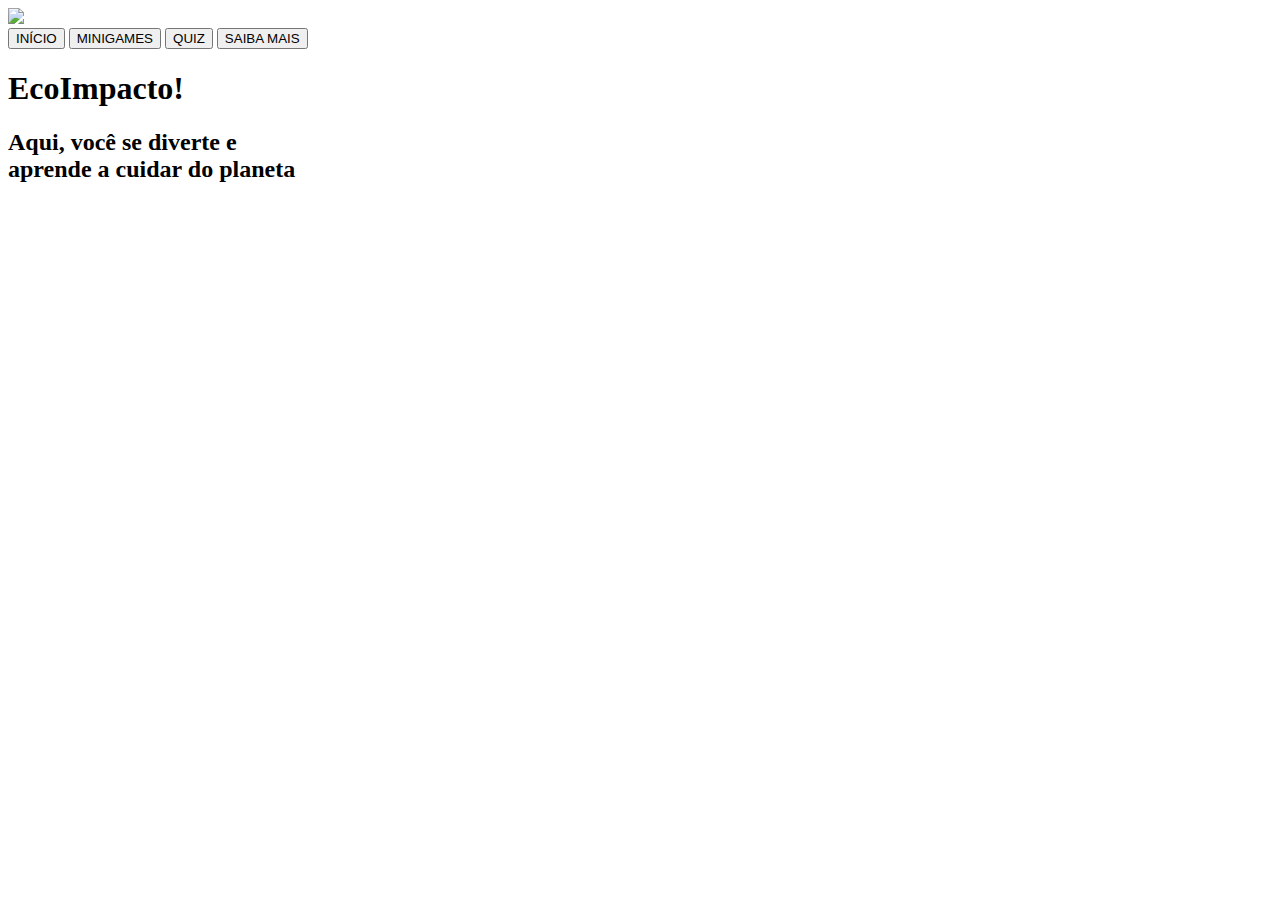
==== FrontEnd/index.html @ 0150c6ab "Create index.html" ====
<!DOCTYPE html>
<html lang="en">
<head>
    <meta charset="UTF-8">
    <meta name="viewport" content="width=device-width, initial-scale=1.0">
    <link rel="stylesheet" href="styles.css">
    <title>Document</title>
</head>
<body>
    <div class="Banner">
        <img src="logo.png">
        <div class="ConteudoBanner">
            <button onclick="inicio()">INÍCIO</button>
            <button onclick="minigames()">MINIGAMES</button>
            <button onclick="quiz()">QUIZ</button>
            <button onclick="saibamais()">SAIBA MAIS</button>
        </div>
    </div>

    <div class="Meio Inicio">
        <div class="ConteudoMeio">
            <h1>EcoImpacto!</h1>
            <h2>Aqui, você se diverte e <br>aprende a cuidar do planeta</h2>
        </div>
    </div>
    <script src="scripts.js"></script>
</body>
</html>
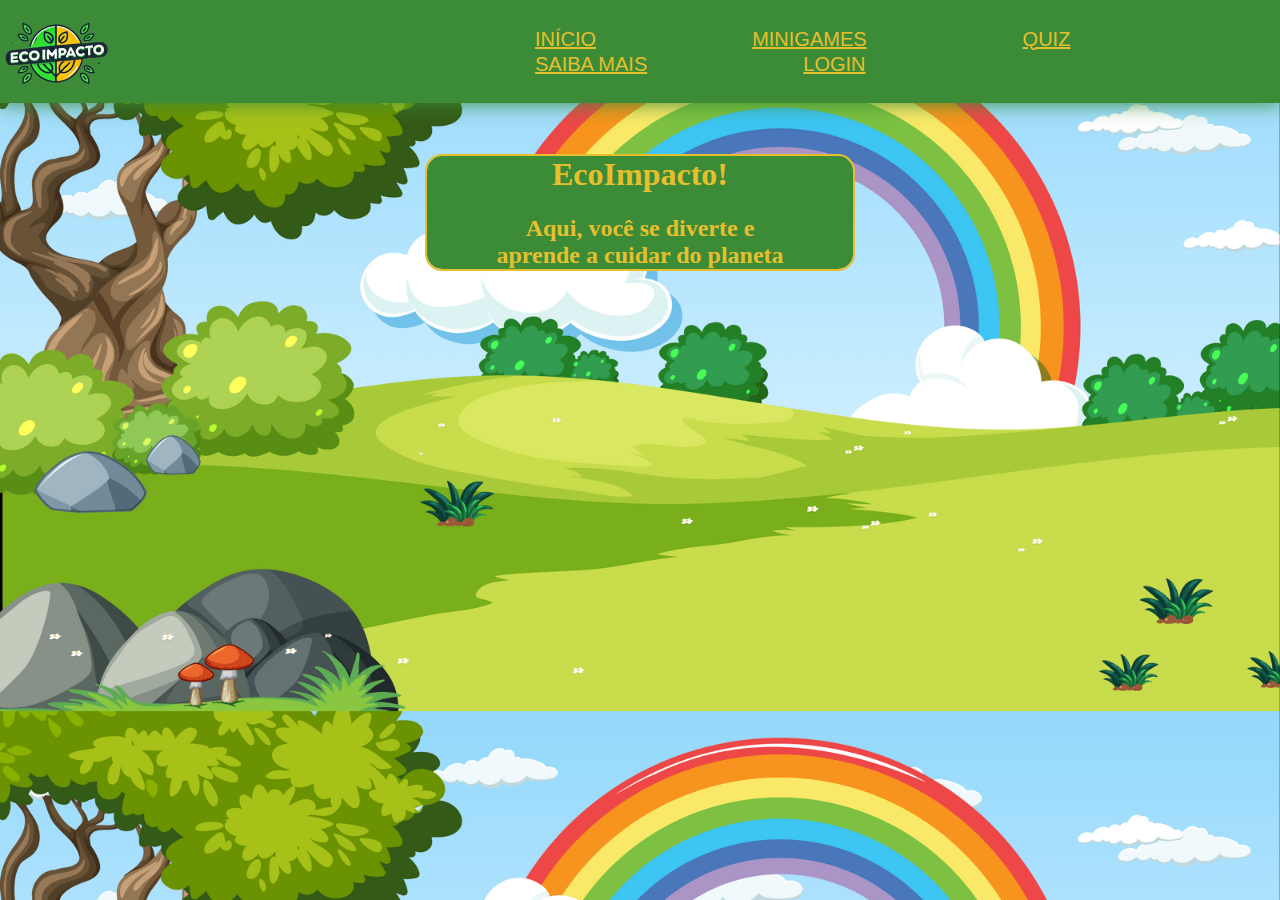
==== commit 78438097: "Add files via upload" ====
--- a/FrontEnd/index.html
+++ b/FrontEnd/index.html
@@ -1,28 +1,29 @@
-<!DOCTYPE html>
-<html lang="en">
-<head>
-    <meta charset="UTF-8">
-    <meta name="viewport" content="width=device-width, initial-scale=1.0">
-    <link rel="stylesheet" href="styles.css">
-    <title>Document</title>
-</head>
-<body>
-    <div class="Banner">
-        <img src="logo.png">
-        <div class="ConteudoBanner">
-            <button onclick="inicio()">INÍCIO</button>
-            <button onclick="minigames()">MINIGAMES</button>
-            <button onclick="quiz()">QUIZ</button>
-            <button onclick="saibamais()">SAIBA MAIS</button>
-        </div>
-    </div>
-
-    <div class="Meio Inicio">
-        <div class="ConteudoMeio">
-            <h1>EcoImpacto!</h1>
-            <h2>Aqui, você se diverte e <br>aprende a cuidar do planeta</h2>
-        </div>
-    </div>
-    <script src="scripts.js"></script>
-</body>
-</html>
+<!DOCTYPE html>
+<html lang="en">
+<head>
+    <meta charset="UTF-8">
+    <meta name="viewport" content="width=device-width, initial-scale=1.0">
+    <link rel="stylesheet" href="styles.css">
+    <title>Document</title>
+</head>
+<body>
+    <div class="Banner">
+        <img src="logo.png">
+        <div class="ConteudoBanner">
+            <button onclick="inicio()">INÍCIO</button>
+            <button onclick="minigames()">MINIGAMES</button>
+            <button onclick="quiz()">QUIZ</button>
+            <button onclick="saibamais()">SAIBA MAIS</button>
+            <button onclick="login()">LOGIN</button>
+        </div>
+    </div>
+
+    <div class="Meio Inicio">
+        <div class="ConteudoMeio">
+            <h1>EcoImpacto!</h1>
+            <h2>Aqui, você se diverte e <br>aprende a cuidar do planeta</h2>
+        </div>
+    </div>
+    <script src="scripts.js"></script>
+</body>
+</html>--- a/FrontEnd/styles.css
+++ b/FrontEnd/styles.css
@@ -0,0 +1,188 @@
+html, body {
+    margin: 0;
+    padding: 0;
+    box-sizing: border-box;
+    background-image:url(fundo.png);
+   
+    background-size: 100% auto;
+}
+.Banner {
+    background-color:#3b8b37;
+    box-shadow: 0 0 20px #3b8b37;
+    padding: 1em 0;
+    display:flex;
+    align-items:center;
+}
+.ConteudoBanner {
+    margin-left: 32.5%;
+}
+.ConteudoBanner button {
+    text-decoration: underline;
+    color:#e6bf2f;
+    margin-right: 7em;
+    font-size: 125%;
+    background: none;
+    border: none;
+    cursor: pointer;
+}
+.Meio {
+    margin-right:33.33%;
+    margin-left:33.33%;
+    text-align: center;
+    background-color:#3b8b37;
+    border-radius: 15px;    
+    outline: 2px solid #e6bf2f;
+}
+.ConteudoMeio {
+    color:#e6bf2f;
+}
+.ConteudoMeio input {
+    border: 1px solid #e6bf2f;
+    color: #3b8b37;
+}
+.Inicio {
+    margin-top: 4.16%;
+}
+.SaibaMais {
+    margin-top: 4.16%;
+    padding-bottom: 0.16%;
+    padding-left: 0.32%;
+    padding-right: 0.32%;
+}
+.Botoes {
+    display: flex;
+    justify-content: center;
+    align-items: center;
+}
+.Botoes Button {
+    margin-left:1.6%;
+    background-color: #3b8b37;
+    outline:2px solid #e6bf2f;
+    border-radius: 30px;
+    border: none;
+    cursor: pointer;
+    color:#e6bf2f;
+    padding: 0.3% 2%;
+
+    text-decoration: underline;
+}
+.quizContainer {
+    width: 25%;
+    border-radius: 30px;
+    outline: 2px solid #e6bf2f;
+    height: 62%;
+    position: absolute;
+    left: 35.9%;
+    top: 25.2%;
+    z-index: 9;
+    margin: 30px;
+    background: #3b8b37;
+    color: #e6bf2f;
+    text-align: center;
+    overflow-y: auto;
+    padding: 20px;
+}
+.quizBotao {
+    position: absolute;
+    top: 28.2%;
+    left: 61.4%;
+    z-index: 10;
+    width: 200%;
+    align-items: center;
+}
+.quizBotao button {
+    font-weight: bold;
+    background-color: #e6bf2f;
+    outline: 2px solid #3b8b37;
+    border-radius: 30px;
+    padding: 0.3% 0.4%;
+    border: none;
+    cursor: pointer;
+    color:#3b8b37;
+}
+.pergunta button {
+    background-color: #3b8b37;
+}
+.pergunta {
+    margin-bottom: 20px;
+}
+.resposta {
+    display: flex;
+    align-items: center;
+    margin-bottom: 10px;
+}
+.quizContainer::-webkit-scrollbar {
+    width: 12px;
+    height: 12px;
+}
+
+.quizContainer::-webkit-scrollbar-thumb {
+    background-color: #357c31;
+    border-radius: 10px;
+}
+
+.quizContainer::-webkit-scrollbar-track {
+    background: #e6bf2f;
+    border-radius: 10px;
+}
+
+.quizContainer::-webkit-scrollbar-thumb:hover {
+    background: #2d682a;
+}
+
+.jogoContainer {
+    width: 25%;
+    border-radius: 30px;
+    outline: 2px solid #e6bf2f;
+    height: 62%;
+    position: absolute;
+    left: 35.9%;
+    top: 25.2%;
+    z-index: 9;
+    margin: 30px;
+    color: #e6bf2f;
+    text-align: center;
+    padding: 20px;
+    background-image: url(imagemparque.jpg);
+    background-size: cover;
+}
+.jogoBotao {
+    left: 63.35%;
+}
+.lixo {
+    position: absolute;
+    background-image: url(lixo.png);
+    width: 4%;
+    height: 5%;
+    z-index: 9;
+    align-items: baseline;
+    background-size: contain;
+    background-repeat: no-repeat;
+}
+.lixeira {
+    cursor: pointer;
+    position: absolute;
+    background-image: url(lixeira.png);
+    width: 4.4%;
+    height: 12%;
+    left: 48.9%;
+    top: 80%;
+    z-index: 9;
+    background-size: contain;
+    background-repeat: no-repeat;
+}
+.pontos {
+    position: absolute;
+    top: 30%;
+    left: 40%;
+    color: #c7a428;
+    text-align: center;
+    text-shadow: 1px 0px #8a721a;
+    z-index: 10;
+}
+.fim {
+    display: flex;
+    align-items: center;
+    justify-content: center;
+    font-size: 180%;
+}